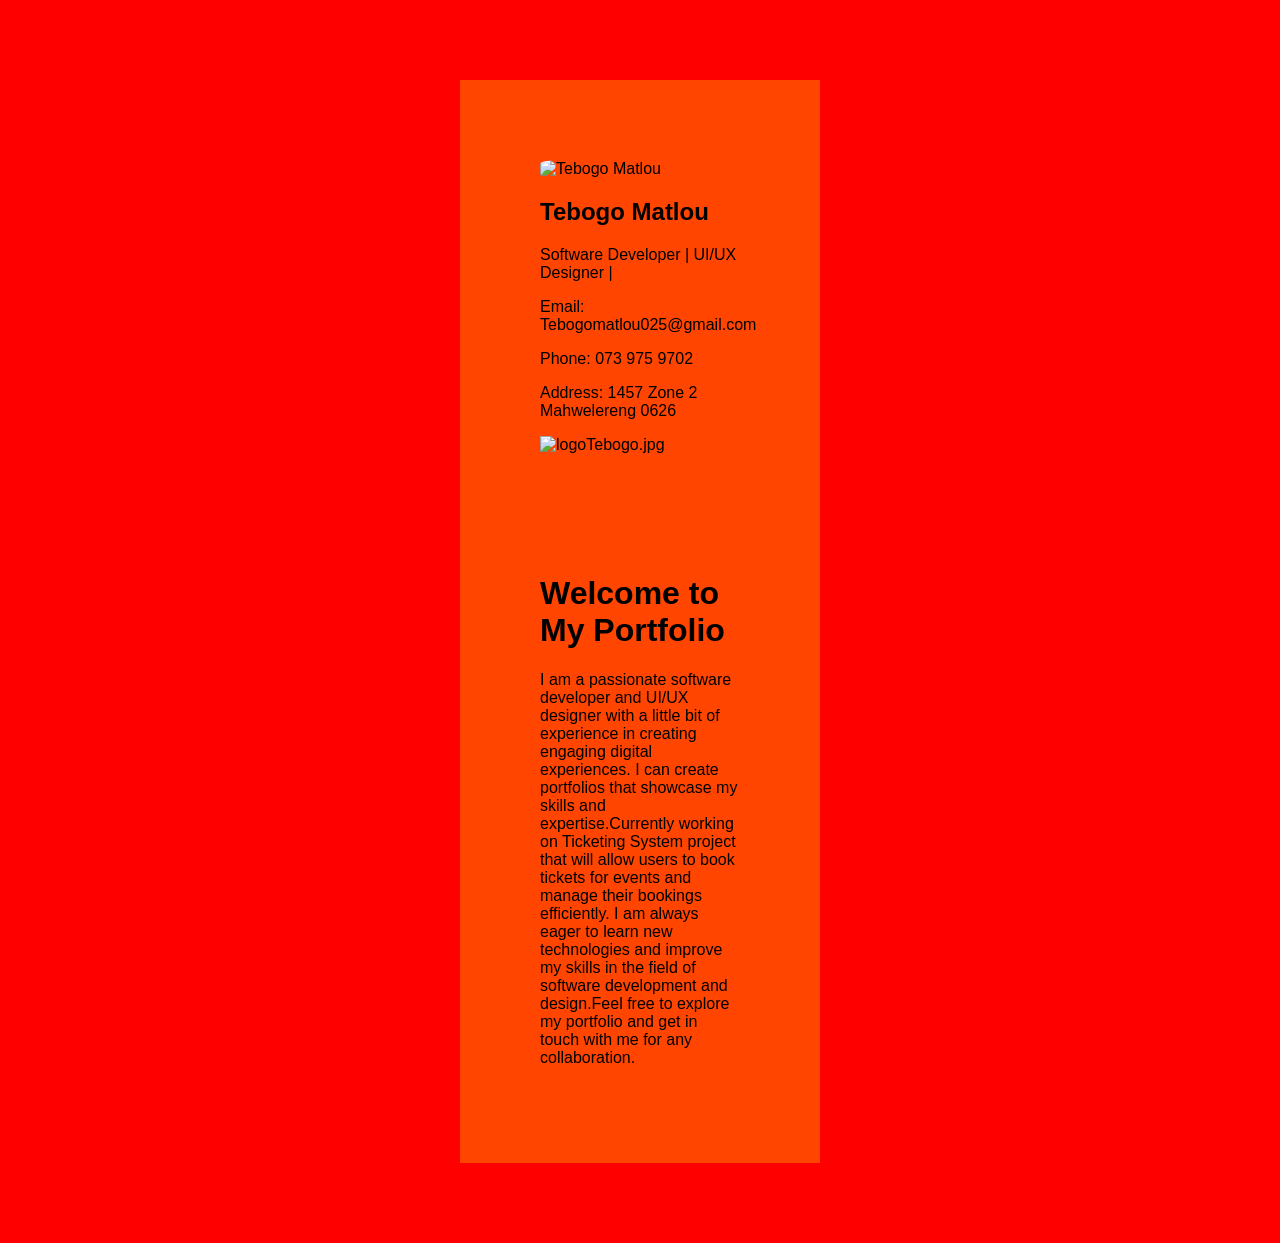
==== index.html @ 9197f25c "Add files via upload" ====
<!DOCTYPE html>
<html lang="en">
<head>
    <meta charset="UTF-8">
    <meta name="viewport" content="width=device-width, initial-scale=1.0">
    <title></title>
    <link rel="stylesheet" href="style.css">
</head>
<body>
    

<div class="container">
    <div class="profile-image">
        <img src="images/profile.jpg" alt="Tebogo Matlou">
    </div>
    <div class="profile-info">
        <h2>Tebogo Matlou</h2>
        <p>Software Developer | UI/UX Designer | </p>
        <p>Email: Tebogomatlou025@gmail.com</p>
        <p>Phone: 073 975 9702</p>
        <p>Address: 1457 Zone 2 Mahwelereng 0626</p>
    </div>


<header>
    <img src="images/Tebogo.jpg" alt="logoTebogo.jpg">
</header>



<body>
    <h1>Welcome to My Portfolio</h1>
    <p> I am a passionate software developer and UI/UX designer with a little bit of experience
        in creating engaging digital experiences.  I can create portfolios that showcase my skills
        and expertise.Currently working on Ticketing System project that will allow users to book
        tickets for events and manage their bookings efficiently. I am always eager to learn new
        technologies and improve my skills in the field of software development and design.Feel
        free to explore my portfolio and get in touch with me for any collaboration.</p>
    

    
    <style>
        body {
            font-family: Arial, sans-serif;
            
            margin: 02;
            padding: 02;
            background-color: red;
        }
        .container {
            max-width: 200px;
            margin: 80px auto;
            padding: 80px;
            background-color: orangered;
            
        }
        .profile-image img {
            width: 60px;
            height: 60px;
            border-radius: 20%;
        }
        .profile-info {
            margin-top: 20px;
        }
        header img {
            width: 100%;
            height: auto;
        }

</html>
---- style.css ----
header {
    background-colour: rgb(110, 42, 42);
    height: 118px;
    width: 1024px;
}


Container {
    display: flex;
    justify-content: center;
    align-items: center;
    height: 100vh;
}
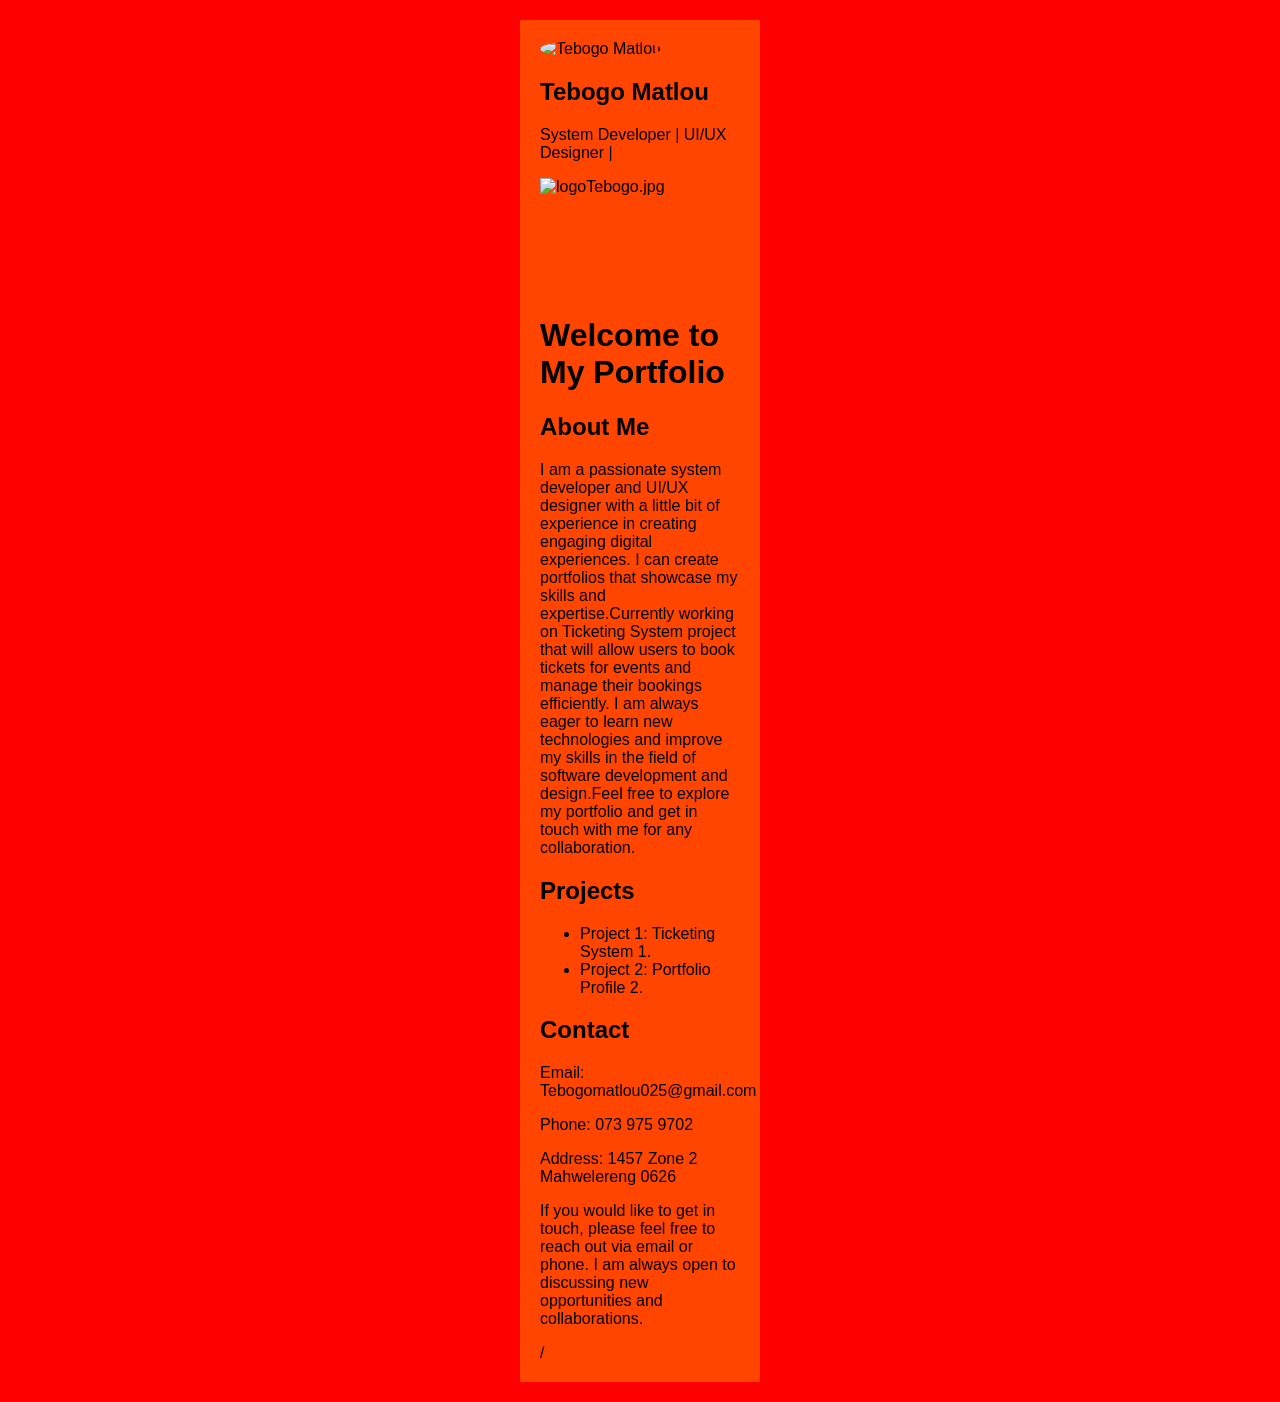
==== commit a4385f40: "Add files via upload" ====
--- a/index.html
+++ b/index.html
@@ -15,10 +15,8 @@
     </div>
     <div class="profile-info">
         <h2>Tebogo Matlou</h2>
-        <p>Software Developer | UI/UX Designer | </p>
-        <p>Email: Tebogomatlou025@gmail.com</p>
-        <p>Phone: 073 975 9702</p>
-        <p>Address: 1457 Zone 2 Mahwelereng 0626</p>
+        <p>System Developer | UI/UX Designer | </p>
+        
     </div>
 
 
@@ -30,41 +28,69 @@
 
 <body>
     <h1>Welcome to My Portfolio</h1>
-    <p> I am a passionate software developer and UI/UX designer with a little bit of experience
+    
+
+<main>
+    <section>
+        <h2>About Me</h2>
+        <p>I am a passionate system developer and UI/UX designer with a little bit of experience
         in creating engaging digital experiences.  I can create portfolios that showcase my skills
         and expertise.Currently working on Ticketing System project that will allow users to book
         tickets for events and manage their bookings efficiently. I am always eager to learn new
         technologies and improve my skills in the field of software development and design.Feel
         free to explore my portfolio and get in touch with me for any collaboration.</p>
+    </section>
+
+    <section>
+        <h2>Projects</h2>
+        <ul>
+            <li>Project 1: Ticketing System 1.</li>
+            <li>Project 2: Portfolio Profile 2.</li>
+            
+        </ul>
+    </section>
+
+    <section>
+        <h2>Contact</h2>
+        <p>Email: Tebogomatlou025@gmail.com</p>
+        <p>Phone: 073 975 9702</p>
+        <p>Address: 1457 Zone 2 Mahwelereng 0626</p>
+        
+        <p>If you would like to get in touch, please feel free to reach out via email or phone. 
+            I am always open to discussing new opportunities and collaborations.</p>
+    </section>
     
 
     
-    <style>
-        body {
-            font-family: Arial, sans-serif;
-            
-            margin: 02;
-            padding: 02;
-            background-color: red;
-        }
-        .container {
-            max-width: 200px;
-            margin: 80px auto;
-            padding: 80px;
-            background-color: orangered;
-            
-        }
-        .profile-image img {
-            width: 60px;
-            height: 60px;
-            border-radius: 20%;
-        }
-        .profile-info {
-            margin-top: 20px;
-        }
-        header img {
-            width: 100%;
-            height: auto;
-        }
+/<style>
+    body {
+        font-family: Arial, sans-serif;
+        margin: 0;
+        padding: 0;
+        background-color:red;
+    }
+
+    .container {
+        max-width: 200px;
+        margin: 20px auto;
+        padding: 20px;
+        background-color: orangered
+        
+    }
+
+    .profile-image img {
+        width: 150px;
+        height: 150px;
+        border-radius: 50%;
+    }
+
+    .profile-info {
+        margin-top: 20px;
+    }
+
+    header img {
+        width: 100%;
+        height: auto;
+    }
 
 </html>
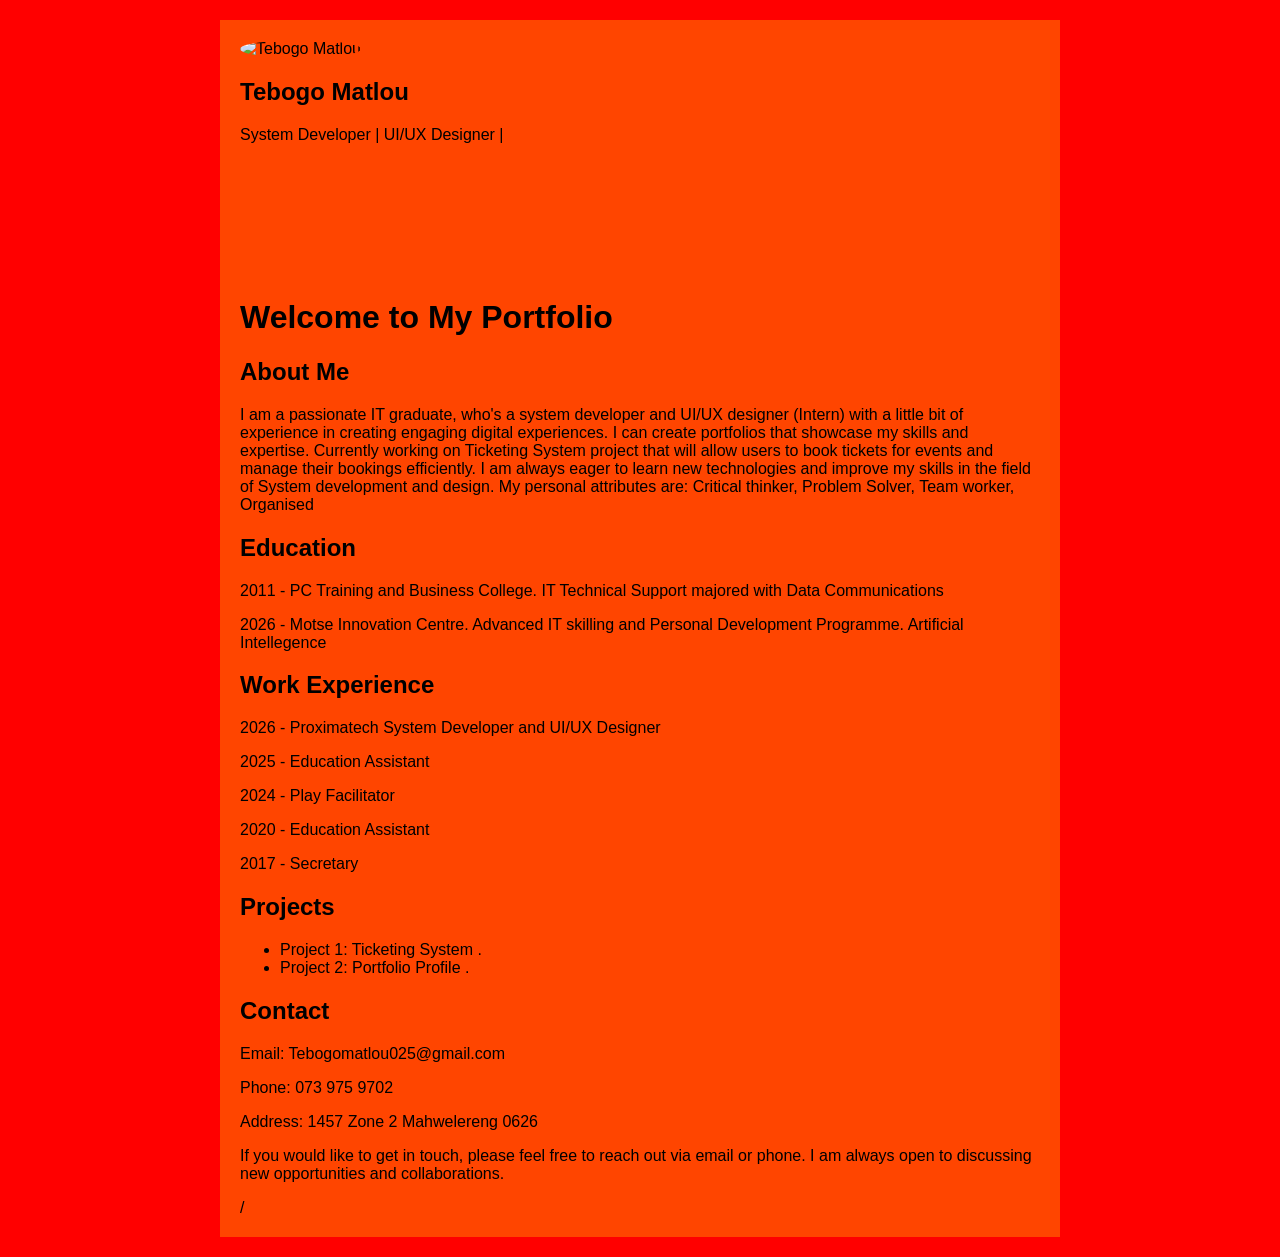
==== commit e9bc2e80: "Add files via upload" ====
--- a/index.html
+++ b/index.html
@@ -19,12 +19,9 @@
         
     </div>
 
+<header>
 
-<header>
-    <img src="images/Tebogo.jpg" alt="logoTebogo.jpg">
 </header>
-
-
 
 <body>
     <h1>Welcome to My Portfolio</h1>
@@ -33,19 +30,39 @@
 <main>
     <section>
         <h2>About Me</h2>
-        <p>I am a passionate system developer and UI/UX designer with a little bit of experience
+        <p>I am a passionate IT graduate, who's a system developer and UI/UX designer (Intern) with a little bit of experience
         in creating engaging digital experiences.  I can create portfolios that showcase my skills
-        and expertise.Currently working on Ticketing System project that will allow users to book
+        and expertise. Currently working on Ticketing System project that will allow users to book
         tickets for events and manage their bookings efficiently. I am always eager to learn new
-        technologies and improve my skills in the field of software development and design.Feel
-        free to explore my portfolio and get in touch with me for any collaboration.</p>
+        technologies and improve my skills in the field of System development and design.
+        
+        My personal attributes are: Critical thinker, Problem Solver, Team worker, Organised</p>
     </section>
+
+    <section> 
+        <h2>Education</h2>
+        <p> 2011 - PC Training and Business College.
+            IT Technical Support majored with Data Communications</p> 
+        <p> 2026 -  Motse Innovation Centre.
+            Advanced IT skilling and Personal Development Programme.
+            Artificial Intellegence</p>
+
+   <section>
+        <h2>Work Experience</h2>
+        <p> 2026 - Proximatech
+            System Developer and UI/UX Designer</p>
+        <p> 2025 - Education Assistant</p>
+        <p> 2024 - Play Facilitator</p>
+        <p> 2020 - Education Assistant</p>
+        <p> 2017 - Secretary</p>
+
+
 
     <section>
         <h2>Projects</h2>
         <ul>
-            <li>Project 1: Ticketing System 1.</li>
-            <li>Project 2: Portfolio Profile 2.</li>
+            <li>Project 1: Ticketing System .</li>
+            <li>Project 2: Portfolio Profile .</li>
             
         </ul>
     </section>
@@ -55,7 +72,7 @@
         <p>Email: Tebogomatlou025@gmail.com</p>
         <p>Phone: 073 975 9702</p>
         <p>Address: 1457 Zone 2 Mahwelereng 0626</p>
-        
+
         <p>If you would like to get in touch, please feel free to reach out via email or phone. 
             I am always open to discussing new opportunities and collaborations.</p>
     </section>
@@ -71,7 +88,7 @@
     }
 
     .container {
-        max-width: 200px;
+        max-width: 800px;
         margin: 20px auto;
         padding: 20px;
         background-color: orangered
